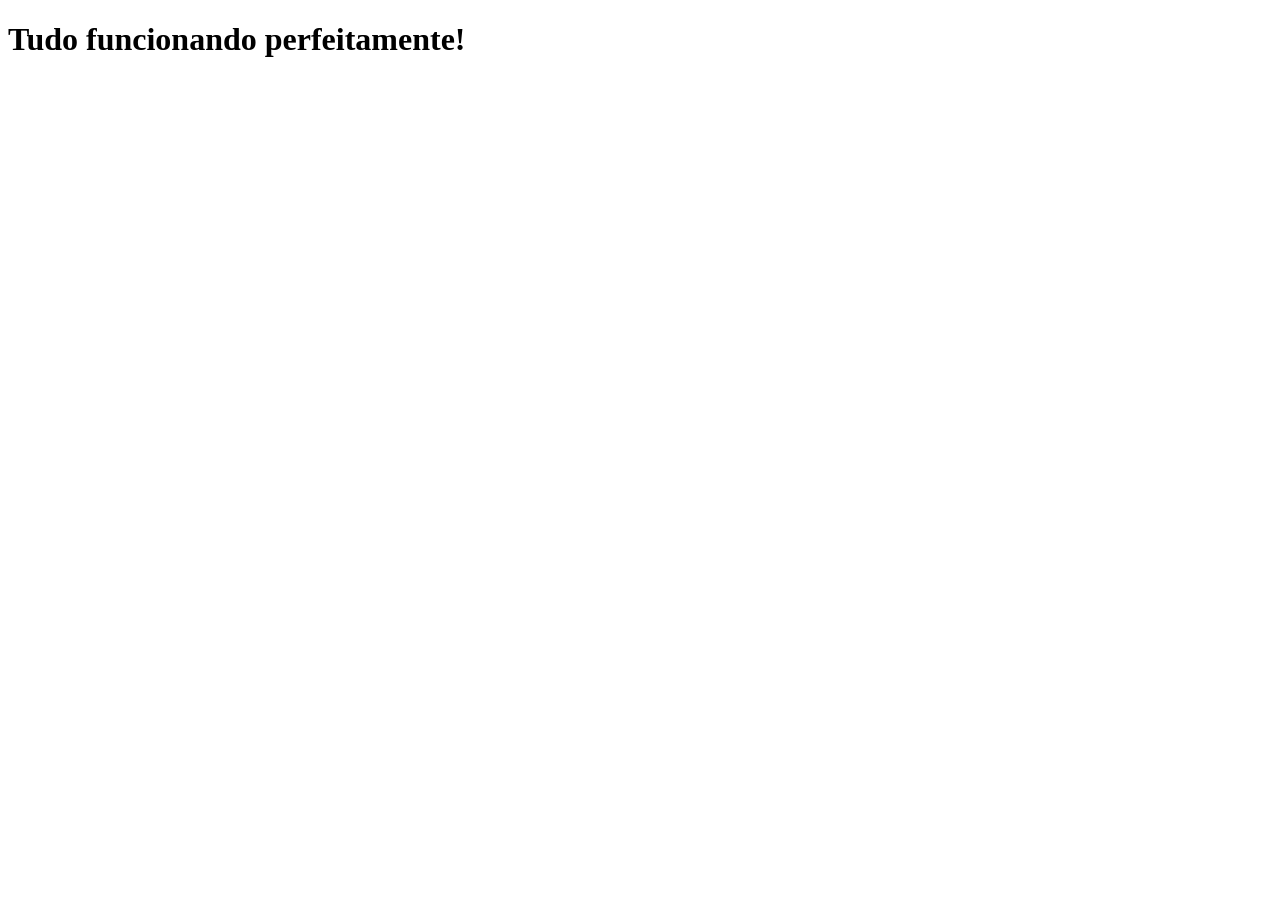
==== teste/index.html @ 194e6079 "chama" ====
<!DOCTYPE html>
<html lang="en">
<head>
    <meta charset="UTF-8">
    <meta name="viewport" content="width=device-width, initial-scale=1.0">
    <title>Document</title>
</head>
<body>
    <h1>Tudo funcionando perfeitamente!</h1>
    <script src="spript.js"></script>
</body>
</html>
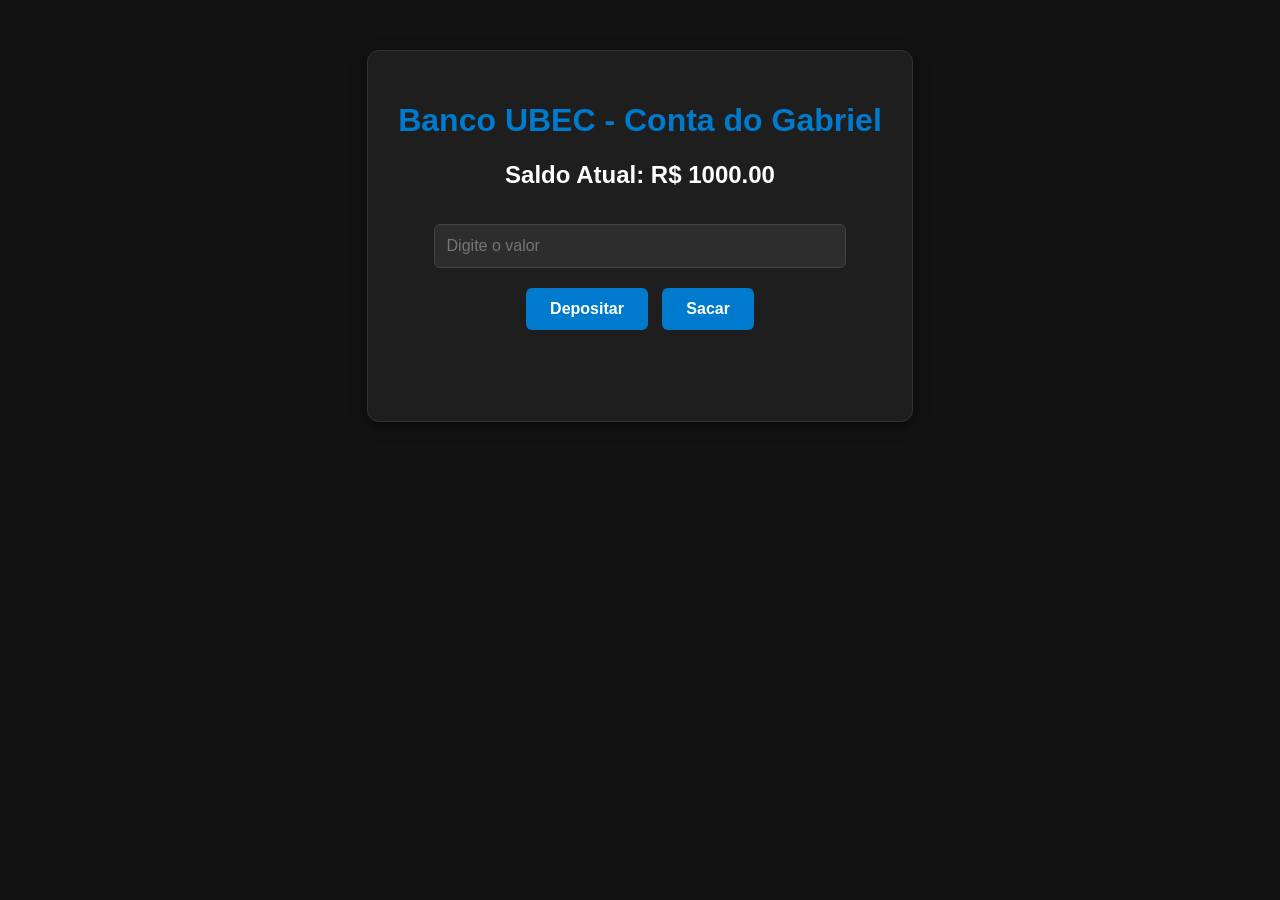
==== commit 23698c72: "ab" ====
--- a/teste/index.html
+++ b/teste/index.html
@@ -1,12 +1,80 @@
-<!DOCTYPE html>
-<html lang="en">
-<head>
-    <meta charset="UTF-8">
-    <meta name="viewport" content="width=device-width, initial-scale=1.0">
-    <title>Document</title>
-</head>
-<body>
-    <h1>Tudo funcionando perfeitamente!</h1>
+<!doctype html>
+<html lang="pt-BR">
+  <head>
+    <meta charset="UTF-8" />
+    <meta name="viewport" content="width=device-width, initial-scale=1.0" />
+    <title>Simulador de Banco</title>
+    <style>
+      body {
+        font-family: "Segoe UI", Tahoma, Geneva, Verdana, sans-serif;
+        text-align: center;
+        margin-top: 50px;
+        background-color: #121212;
+        color: #ffffff;
+      }
+      .painel {
+        background: #1e1e1e;
+        padding: 30px;
+        border-radius: 12px;
+        display: inline-block;
+        box-shadow: 0 4px 15px rgba(0, 0, 0, 0.5);
+        border: 1px solid #333;
+      }
+      h1 {
+        color: #007acc;
+      }
+      input {
+        padding: 12px;
+        margin: 15px 0;
+        border: 1px solid #444;
+        border-radius: 6px;
+        width: 80%;
+        font-size: 16px;
+        background-color: #2d2d2d;
+        color: white;
+      }
+      button {
+        padding: 12px 24px;
+        margin: 5px;
+        border: none;
+        border-radius: 6px;
+        background: #007acc;
+        color: white;
+        cursor: pointer;
+        font-size: 16px;
+        font-weight: bold;
+        transition: background 0.3s;
+      }
+      button:hover {
+        background: #005f9e;
+      }
+      #mensagem {
+        margin-top: 20px;
+        font-weight: bold;
+        min-height: 20px;
+      }
+    </style>
+  </head>
+  <body>
+    <div class="painel">
+      <h1>Banco UBEC - Conta do Gabriel</h1>
+      <h2>Saldo Atual: R$ <span id="saldoAtual">1000.00</span></h2>
+
+      <input
+        type="number"
+        id="valorInput"
+        placeholder="Digite o valor"
+        min="0"
+        step="0.01"
+      />
+      <br />
+      <button onclick="realizarDeposito()">Depositar</button>
+      <button onclick="realizarSaque()">Sacar</button>
+
+      <p id="mensagem"></p>
+    </div>
+
+    <!-- Puxando o seu arquivo JS com o nome exato -->
     <script src="spript.js"></script>
-</body>
-</html>+  </body>
+</html>
